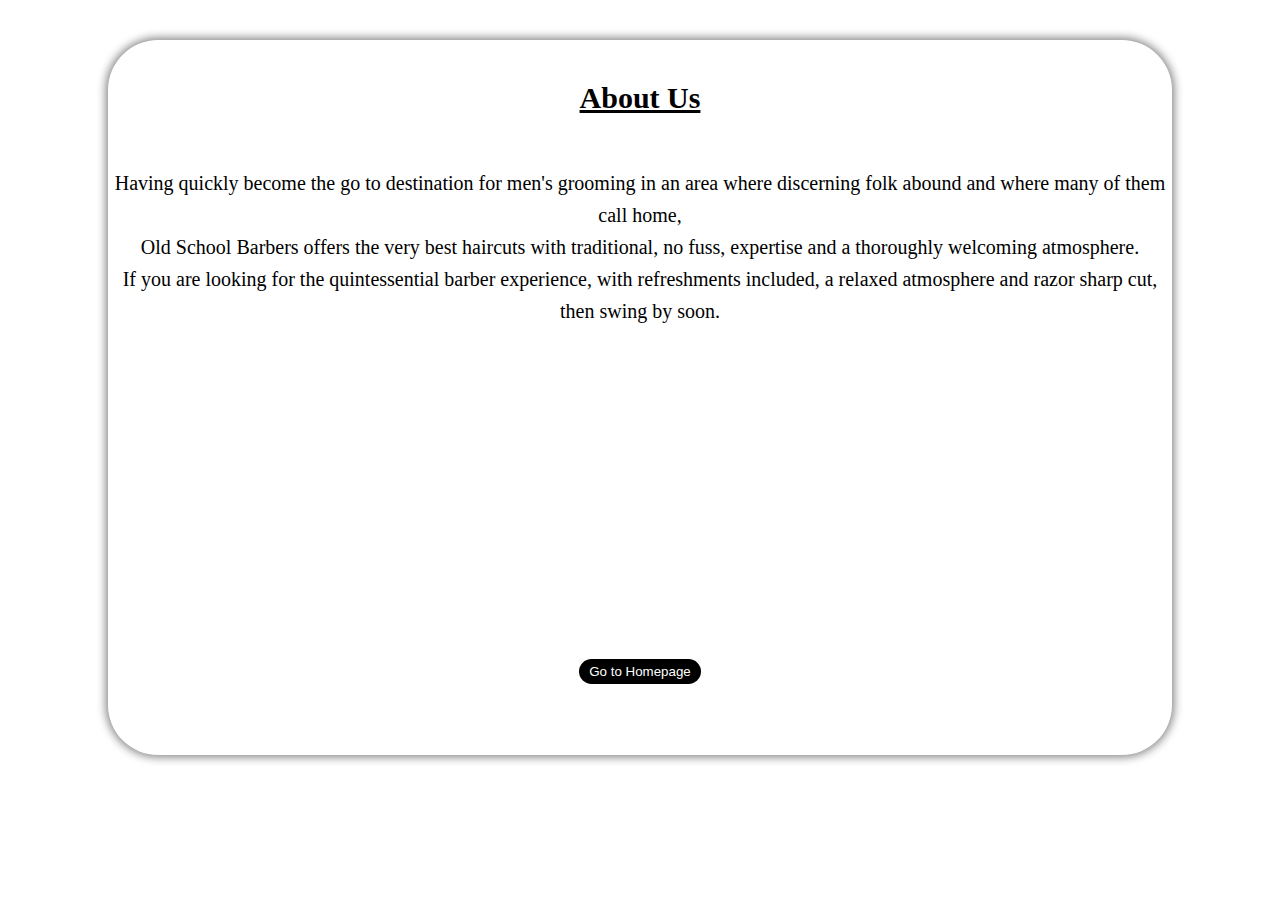
==== pages/about.html @ f3dae336 "finished the about page" ====
<!DOCTYPE html>
<html lang="en">
<head>
    <meta charset="UTF-8">
    <meta http-equiv="X-UA-Compatible" content="IE=edge">
    <meta name="viewport" content="width=device-width, initial-scale=1.0">
    <link rel="stylesheet" href="about.css">
    <title>About Us</title>
</head>
<body>
    <div class="about">
        <p>About Us</p>
        <p>Having quickly become the go to destination for men's grooming in an area where discerning folk abound and where many of them call home,<br /> Old School Barbers offers the very best haircuts with traditional, no fuss, expertise and a thoroughly welcoming atmosphere. <br />

        If you are looking for the quintessential barber experience, with refreshments included, a relaxed atmosphere and razor sharp cut, then swing by soon.</p>
        <button><a href="../index.html">Go to Homepage</a></button>
    </div>
</body>
</html>
---- pages/about.css ----
html {
    margin: 0px;
    padding: 0px;
    box-sizing: border-box;
}

body{
    width: 100%;
    margin: 40px 0px 0px 0px;
    display: flex;
    align-items: center;
    justify-content: center;
    box-sizing: border-box;

}

.about{
    width: 80vw;
    height: 75vh;
    position: relative;
    box-shadow: 0px 0px 10px 2px gray;
    border-radius: 50px;
    padding: 20px;
    line-height: 1.6;
    display: flex;
    flex-direction: column;
    align-items: center;
    justify-content: center;
    text-align: center;
}
.about p:nth-child(1){
    text-decoration: underline;
    font-size: 30px;
    font-family: 'Satisfy', cursive;
    font-weight: 700;
    position: absolute;
    top: 4px;
}
.about p:nth-child(2){
    position: absolute;
    font-size: 20px;
    top: 15%;
    font-family: 'Alkatra', cursive;

}
.about button{
    position: absolute;
    bottom: 10%;
    border: none;
    padding: 5px 10px;
    background-color: black;
    border-radius: 50px;
}
.about button a {
    text-decoration: none;
    color: white;
}
.about button:hover{
    transform: scale(1.1);
    outline: 2px solid black;
    outline-offset: 3px;
}
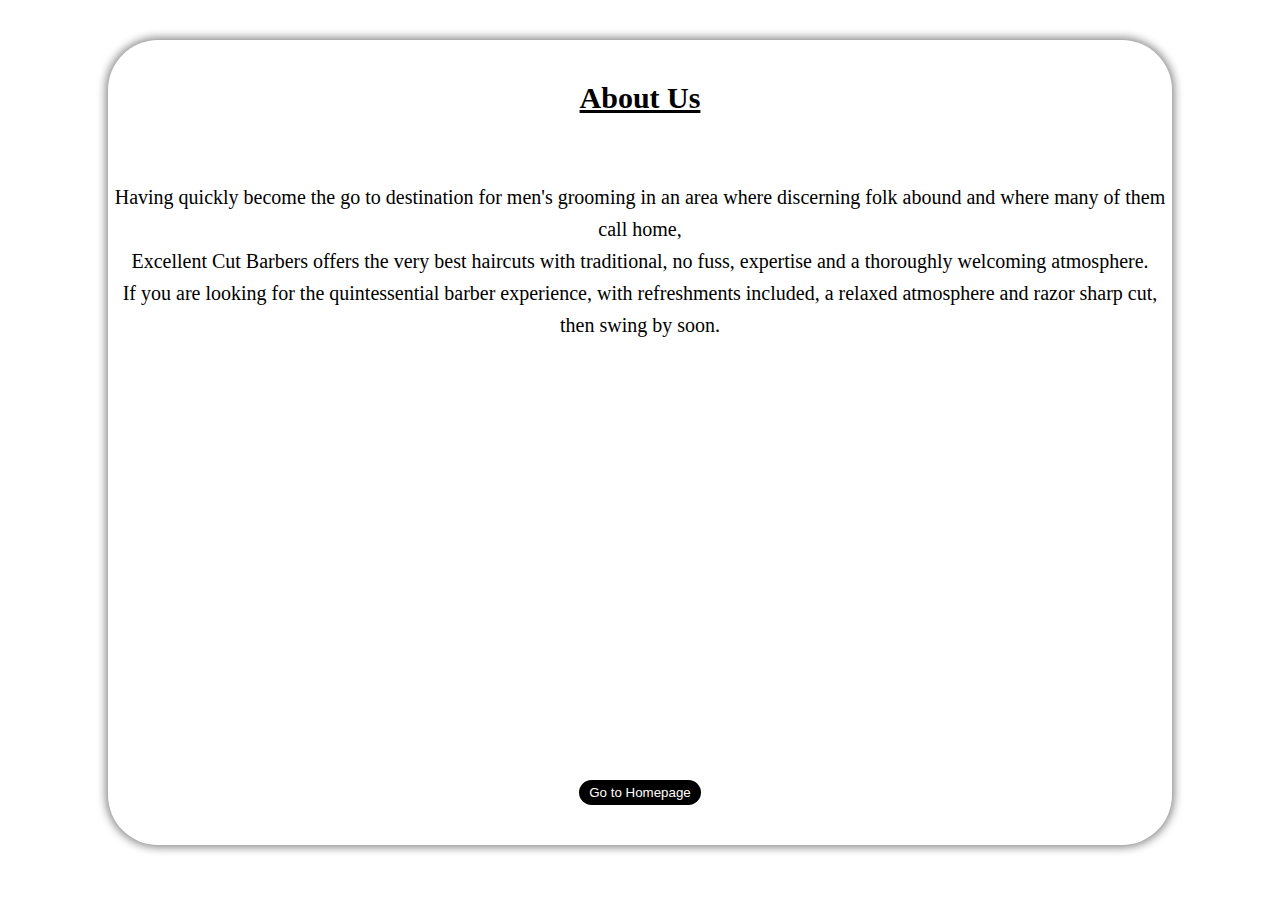
==== commit 31da864c: "." ====
--- a/pages/about.html
+++ b/pages/about.html
@@ -10,7 +10,7 @@
 <body>
     <div class="about">
         <p>About Us</p>
-        <p>Having quickly become the go to destination for men's grooming in an area where discerning folk abound and where many of them call home,<br /> Old School Barbers offers the very best haircuts with traditional, no fuss, expertise and a thoroughly welcoming atmosphere. <br />
+        <p>Having quickly become the go to destination for men's grooming in an area where discerning folk abound and where many of them call home,<br /> Excellent Cut Barbers offers the very best haircuts with traditional, no fuss, expertise and a thoroughly welcoming atmosphere. <br />
 
         If you are looking for the quintessential barber experience, with refreshments included, a relaxed atmosphere and razor sharp cut, then swing by soon.</p>
         <button><a href="../index.html">Go to Homepage</a></button>
--- a/pages/about.css
+++ b/pages/about.css
@@ -16,7 +16,7 @@
 
 .about{
     width: 80vw;
-    height: 75vh;
+    height: 85vh;
     position: relative;
     box-shadow: 0px 0px 10px 2px gray;
     border-radius: 50px;
@@ -31,7 +31,7 @@
 .about p:nth-child(1){
     text-decoration: underline;
     font-size: 30px;
-    font-family: 'Satisfy', cursive;
+    font-family: 'Satisfy';
     font-weight: 700;
     position: absolute;
     top: 4px;
@@ -40,12 +40,12 @@
     position: absolute;
     font-size: 20px;
     top: 15%;
-    font-family: 'Alkatra', cursive;
+    font-family: 'Alkatra';
 
 }
 .about button{
     position: absolute;
-    bottom: 10%;
+    bottom: 5%;
     border: none;
     padding: 5px 10px;
     background-color: black;
